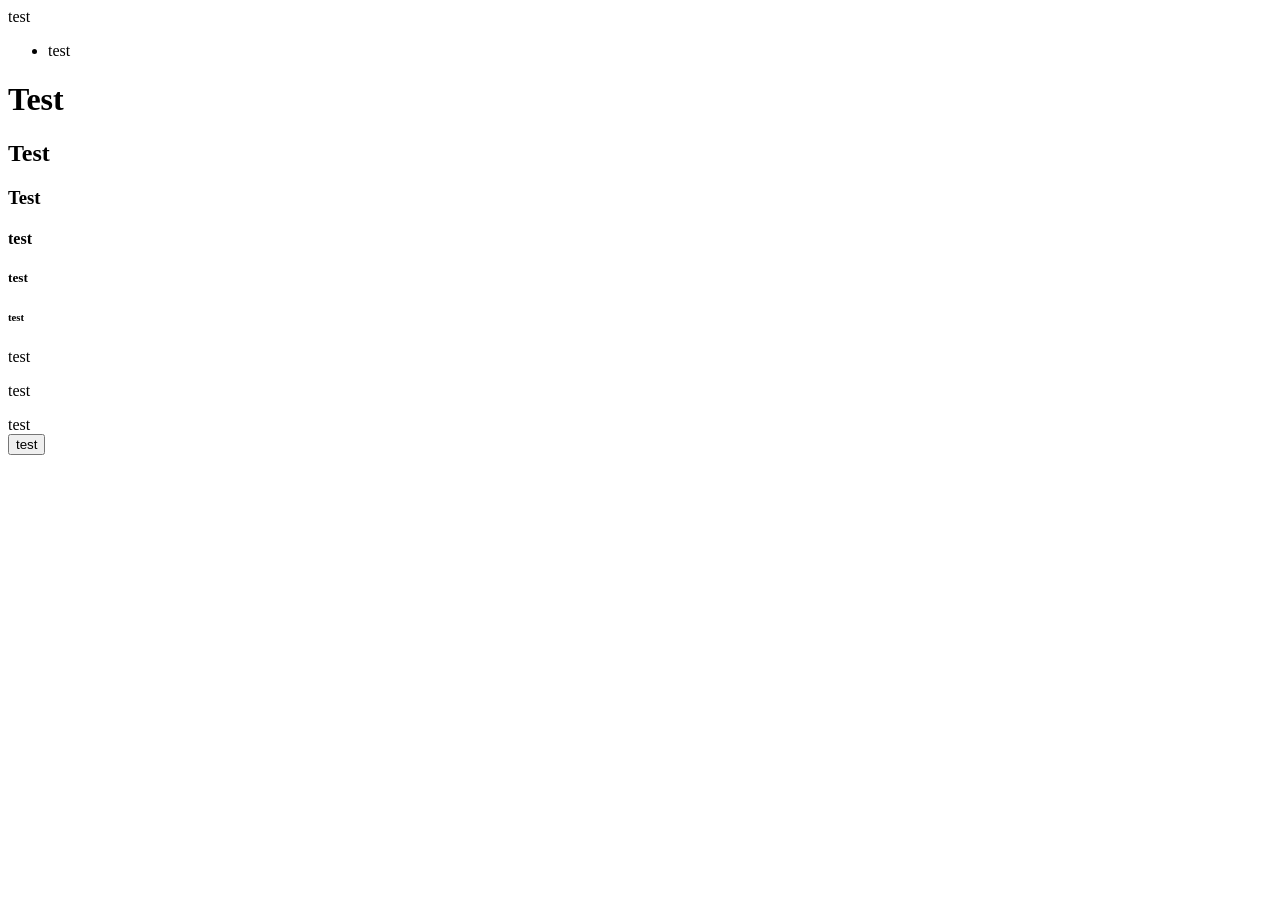
==== src/index.html @ 0bbb27e2 "mappestruktur" ====
<!DOCTYPE html>
<html lang="en">
<head>
    <meta charset="UTF-8">
    <title>Title</title>
     <link rel="stylesheet" href="../css/stylesheet.css">
</head>
<nav>
    <span class="logo">test</span>
    <ul class="navigation">
        <li>test</li>
    </ul>
</nav>
<body>
    <h1>Test</h1>
    <h2>Test</h2>
    <h3>Test</h3>
    <h4>test</h4>
    <h5>test</h5>
    <h6>test</h6>
    <span>test</span>
    <p>test</p>


    <section><span>test</span></section>


    <button>test</button>
</body>
</html>
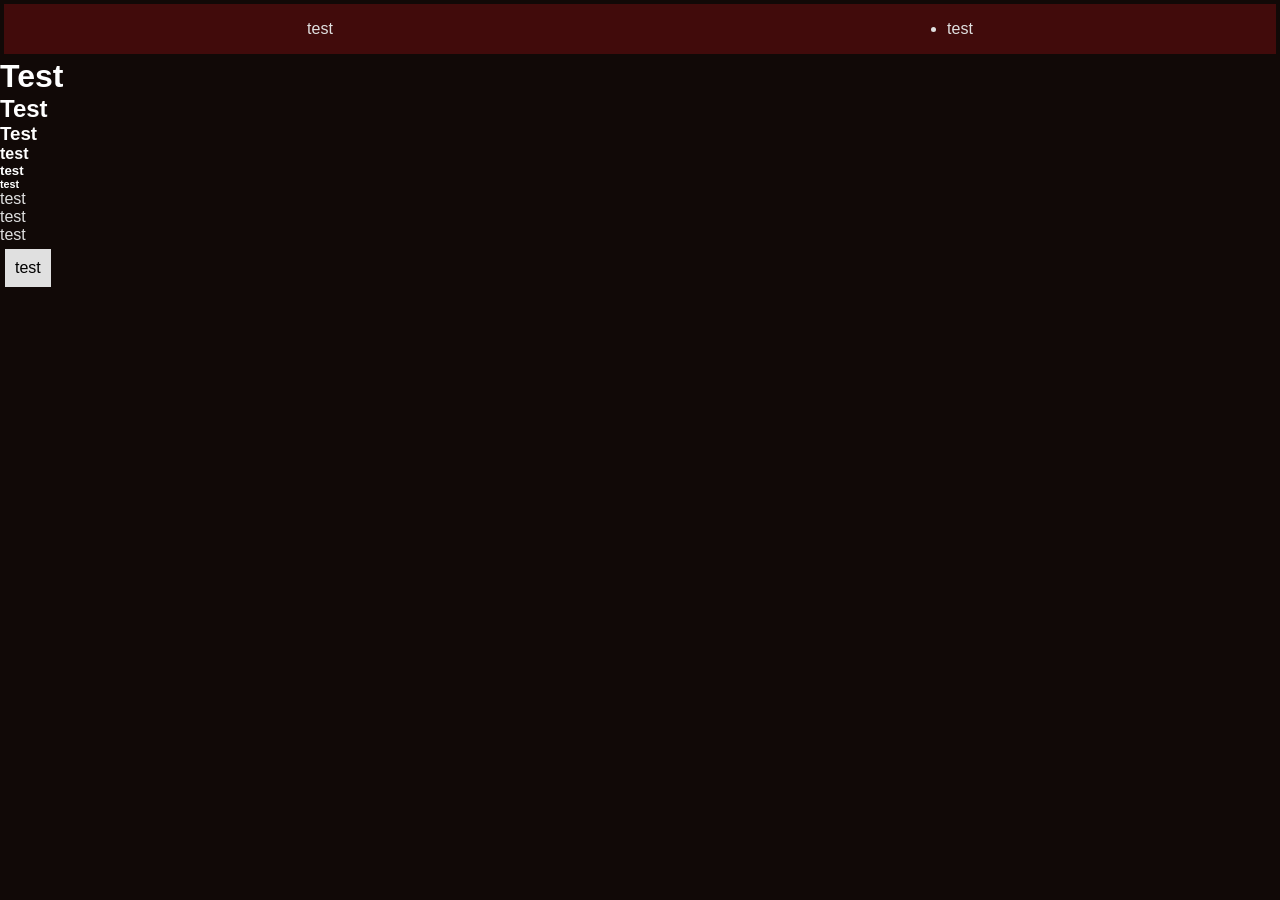
==== commit 1542d4bb: "movie form html" ====
--- a/src/index.html
+++ b/src/index.html
@@ -3,7 +3,7 @@
 <head>
     <meta charset="UTF-8">
     <title>Title</title>
-     <link rel="stylesheet" href="../css/stylesheet.css">
+     <link rel="stylesheet" href="./css/stylesheet.css">
 </head>
 <nav>
     <span class="logo">test</span>
--- a/src/css/stylesheet.css
+++ b/src/css/stylesheet.css
@@ -0,0 +1,85 @@
+/* ------ RESET ------- */
+
+:root {
+    --rich-black: rgb(17, 9, 7);
+    --crimson: hsl(0, 68%, 43%);
+    --off-white: hsl(0, 0%, 88%);
+    --yellow: hsl(45, 100%, 54%);
+    --white: hsl(0, 0%, 100%);
+    --bordeaux: hsl(0, 71%, 15%);
+
+    --font-family: "Inter", sans-serif;
+
+    --section-heading: 40px;
+    --font-size-large: 22px;
+    --font-size-medium: 17px;
+    --font-size-small: 14px;
+    --font-size-extra-small: 12px;
+
+}
+
+*{
+    margin: auto;
+    padding: auto;
+    transition: all .5s ease;
+}
+
+*, *::before, *::after {box-sizing: border-box;}
+
+html{ font-family: var(--font-family);}
+
+
+/* ------- TEXT -------- */
+h1, h2, h3, h4, h5, h6 {
+    color: var(--white);
+    text-wrap: balance;
+
+}
+
+span, p {
+    text-wrap: wrap;
+    color: var(--off-white);
+}
+
+/* -------- NAV ------- */
+
+nav {
+    margin: 4px;
+    padding: 1rem;
+    display: flex;
+    justify-content: space-between;
+    background-color: var(--bordeaux);
+
+}
+
+.navigation {
+
+
+}
+
+.logo {
+    justify-content: left;
+}
+
+/* -------- INDHOLD ------- */
+
+body{
+    background: var(--rich-black);
+    color: var(--off-white);
+    -webkit-font-smoothing: antialiased;
+}
+
+/* ----- INTERAKTIVE ELEMENTER ------ */
+
+/* sørger for alle knapper arver font fra form */
+input, button, textarea, select {
+  font: inherit;
+  background-color: var(--off-white);
+  color: var(var(--bordeaux));
+  border: none;
+  box-shadow: 2px;
+  padding: 10px;
+  margin: 5px;
+}
+
+/* ----- SÆDER ------ */
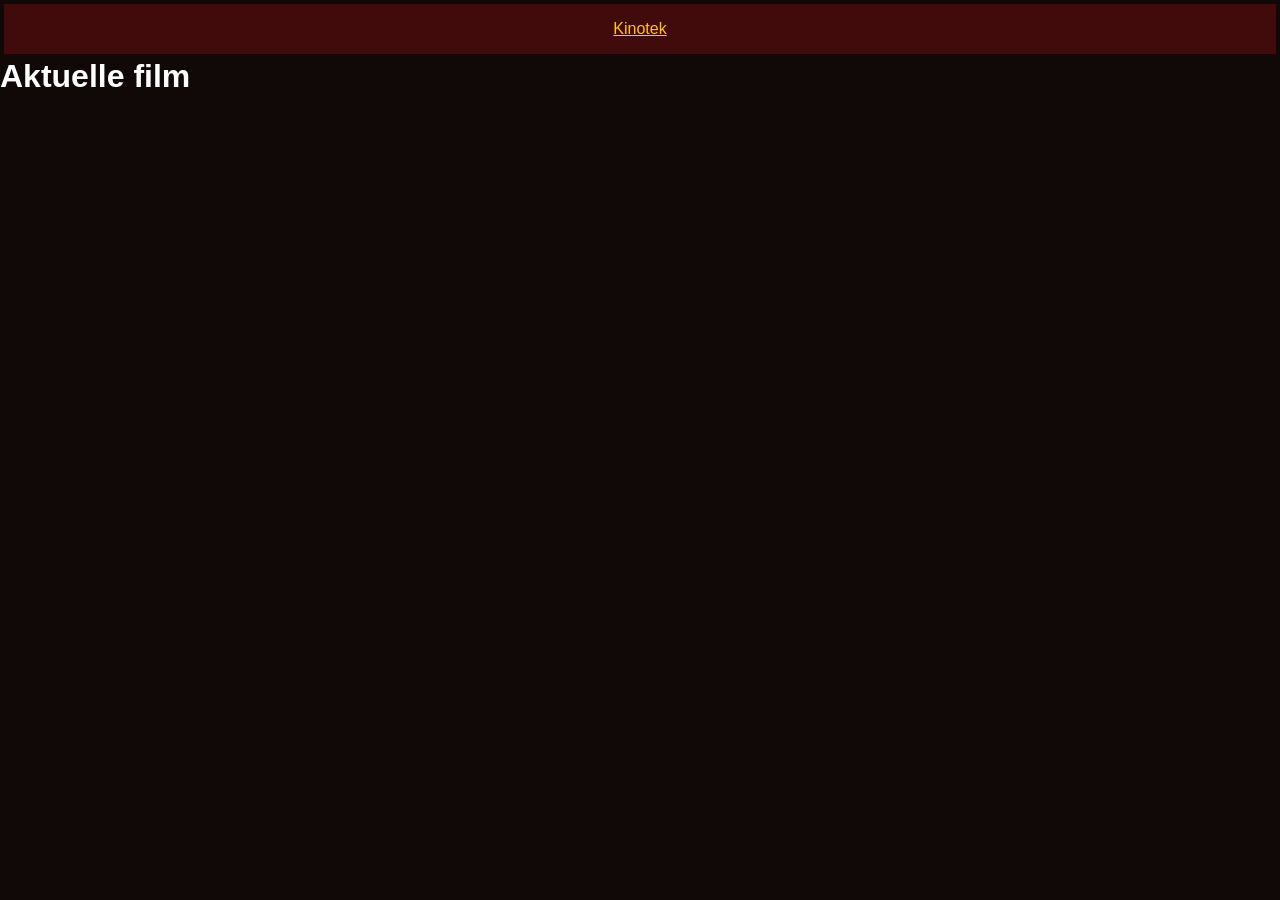
==== commit 02c429e6: "- basic styles til film - api fetch til backend - DOM til visning af film (liste af film) - DOM til " ====
--- a/src/index.html
+++ b/src/index.html
@@ -1,30 +1,22 @@
 <!DOCTYPE html>
-<html lang="en">
+<html lang="da">
 <head>
     <meta charset="UTF-8">
-    <title>Title</title>
-     <link rel="stylesheet" href="./css/stylesheet.css">
+    <meta name="viewport" content="width=device-width, initial-scale=1">
+    <title>Kinotek</title>
+    <link rel="stylesheet" href="css/stylesheet.css">
 </head>
-<nav>
-    <span class="logo">test</span>
-    <ul class="navigation">
-        <li>test</li>
-    </ul>
-</nav>
 <body>
-    <h1>Test</h1>
-    <h2>Test</h2>
-    <h3>Test</h3>
-    <h4>test</h4>
-    <h5>test</h5>
-    <h6>test</h6>
-    <span>test</span>
-    <p>test</p>
-
-
-    <section><span>test</span></section>
-
-
-    <button>test</button>
+<header>
+    <nav aria-label="Hovednavigation">
+        <a class="logo" href="index.html">Kinotek</a>
+    </nav>
+</header>
+<main>
+    <h1>Aktuelle film</h1>
+    <ul id="movie-list" class="movie-list"></ul>
+    <p id="status" role="status"></p>
+</main>
+<script type="module" src="js/index.js"></script>
 </body>
 </html>
--- a/src/css/stylesheet.css
+++ b/src/css/stylesheet.css
@@ -82,4 +82,24 @@
   margin: 5px;
 }
 
-/* ----- SÆDER ------ */+/* ----- SÆDER ------ */
+
+
+/* -- MOVIE --- */
+
+.movie-list {
+    list-style: none;
+    padding: 0;
+    display: grid;
+    gap: 1rem;
+    grid-template-columns: repeat(auto-fill, minmax(12rem, 1fr));
+}
+
+.movie-list img {
+    width: 100%;
+    display: block;
+}
+
+a {
+    color: var(--yellow);
+}
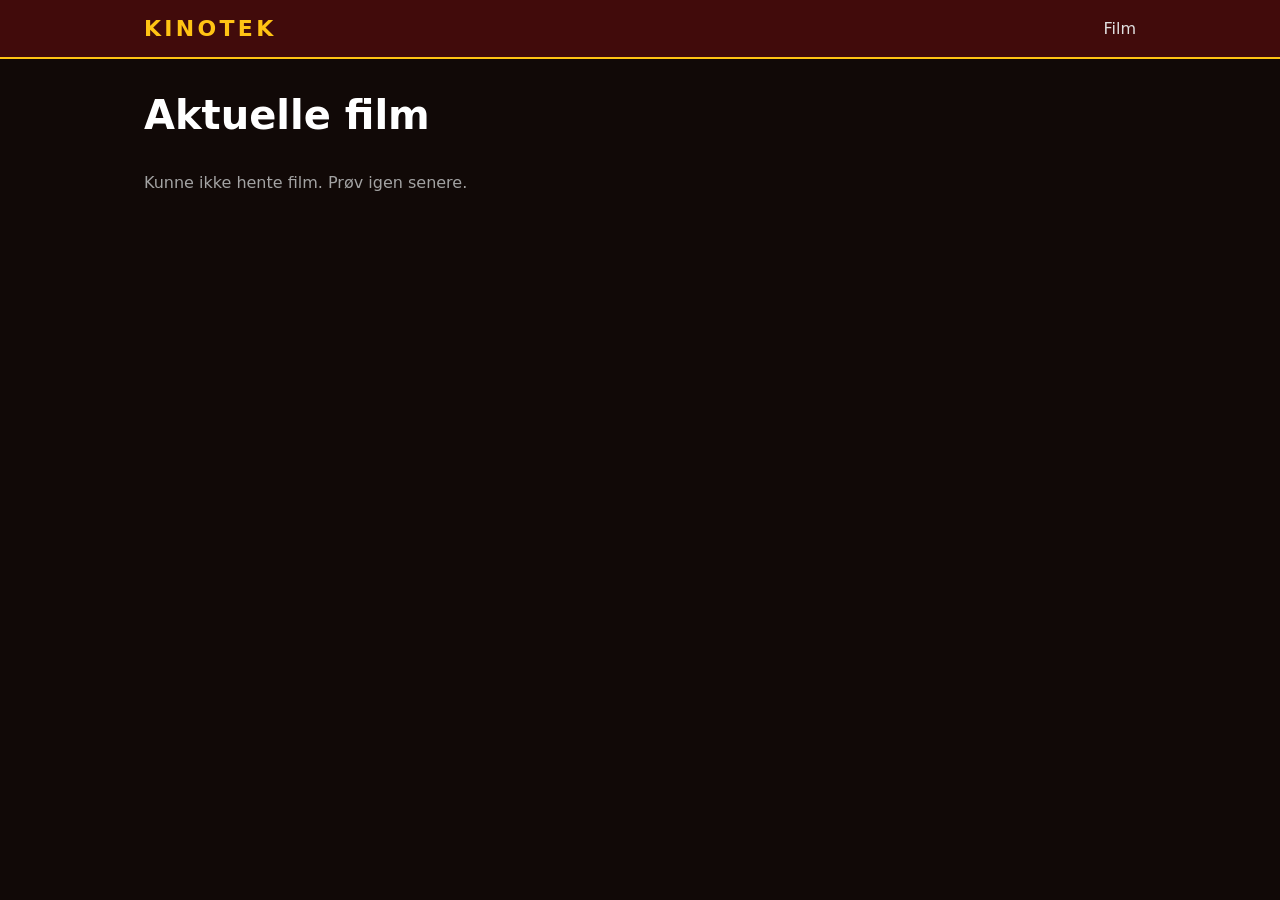
==== commit 830f7dec: "missing err remove nav" ====
--- a/src/index.html
+++ b/src/index.html
@@ -7,11 +7,6 @@
     <link rel="stylesheet" href="css/stylesheet.css">
 </head>
 <body>
-<header>
-    <nav aria-label="Hovednavigation">
-        <a class="logo" href="index.html">Kinotek</a>
-    </nav>
-</header>
 <main>
     <h1>Aktuelle film</h1>
     <ul id="movie-list" class="movie-list"></ul>
--- a/src/css/stylesheet.css
+++ b/src/css/stylesheet.css
@@ -1,105 +1,191 @@
-/* ------ RESET ------- */
+/* ------ TOKENS ------- */
 
 :root {
     --rich-black: rgb(17, 9, 7);
+    --surface: hsl(0, 25%, 11%);
+    --bordeaux: hsl(0, 71%, 15%);
     --crimson: hsl(0, 68%, 43%);
-    --off-white: hsl(0, 0%, 88%);
     --yellow: hsl(45, 100%, 54%);
     --white: hsl(0, 0%, 100%);
-    --bordeaux: hsl(0, 71%, 15%);
+    --off-white: hsl(0, 0%, 88%);
+    --muted: hsl(0, 0%, 64%);
 
-    --font-family: "Inter", sans-serif;
-
-    --section-heading: 40px;
+    --font-family: "Inter", system-ui, sans-serif;
     --font-size-large: 22px;
     --font-size-medium: 17px;
     --font-size-small: 14px;
     --font-size-extra-small: 12px;
 
+    --radius: 6px;
+    --page-width: 64rem;
+
 }
+/* ------ RESET ------ */
 
-*{
-    margin: auto;
-    padding: auto;
-    transition: all .5s ease;
-}
-
+* { margin: 0; }
 *, *::before, *::after {box-sizing: border-box;}
 
 html{ font-family: var(--font-family);}
 
+body {
+    min-height: 100vh;
+    background: var(--rich-black);
+    color: var(--off-white);
+    line-height: 1.5;
+    -webkit-font-smoothing: antialiased;
+}
+
+/* ------ LAYOUT ------ */
+main {
+    max-width: var(--page-width);
+    margin: 0 auto;
+    padding: 2rem 1rem;
+}
+
+/* spacing mellem forældre og børn */
+main > * + * { margin-top: 1rem; }
+main > article > * + * { margin-top: .5rem; }
 
 /* ------- TEXT -------- */
+
 h1, h2, h3, h4, h5, h6 {
     color: var(--white);
     text-wrap: balance;
+    line-height: 1.2;
 
 }
+
+h1 { font-size: clamp(1.75rem, 4vw, 2.5rem); }
+h2 { font-size: var(--font-size-large); }
+
+
+a { color: var(--yellow); }
+a:hover { color: var(--white); }
+
+
+#movie-meta, [role="status"] { color: var(--muted); }
 
 span, p {
     text-wrap: wrap;
     color: var(--off-white);
 }
 
-/* -------- NAV ------- */
+/* ------ HEADER / NAV (bor i js/components/nav.js) ------ */
+.site-header {
+    position: sticky;
+    top: 0;
+    z-index: 10;
+    background: var(--bordeaux);
+    border-bottom: 2px solid var(--yellow);
+}
 
-nav {
-    margin: 4px;
-    padding: 1rem;
+.site-header nav {
+    max-width: var(--page-width);
+    margin: 0 auto;
+    padding: .75rem 1rem;
     display: flex;
     justify-content: space-between;
-    background-color: var(--bordeaux);
-
+    align-items: center;
 }
 
-.navigation {
-
-
+.site-header ul {
+    display: flex;
+    gap: 1.5rem;
+    list-style: none;
+    padding: 0;
 }
 
-.logo {
-    justify-content: left;
+.site-header a {
+    color: var(--off-white);
+    text-decoration: none;
+    transition: color .2s ease;
 }
 
-/* -------- INDHOLD ------- */
+.site-header a:hover,
+.site-header a[aria-current="page"] { color: var(--yellow); }
 
-body{
-    background: var(--rich-black);
-    color: var(--off-white);
-    -webkit-font-smoothing: antialiased;
+.site-header .logo {
+    color: var(--yellow);
+    font-size: var(--font-size-large);
+    font-weight: 800;
+    letter-spacing: .15em;
+    text-transform: uppercase;
 }
 
 /* ----- INTERAKTIVE ELEMENTER ------ */
 
-/* sørger for alle knapper arver font fra form */
+/* ------ FORMS ------ */
 input, button, textarea, select {
-  font: inherit;
-  background-color: var(--off-white);
-  color: var(var(--bordeaux));
-  border: none;
-  box-shadow: 2px;
-  padding: 10px;
-  margin: 5px;
+    font: inherit;
+    padding: .6rem .8rem;
+    border: 1px solid transparent;
+    border-radius: var(--radius);
+    background: var(--off-white);
+    color: var(--rich-black);
 }
 
-/* ----- SÆDER ------ */
+input:focus-visible, button:focus-visible,
+textarea:focus-visible, select:focus-visible {
+    outline: 2px solid var(--yellow);
+    outline-offset: 2px;
+}
+
+button {
+    background: var(--yellow);
+    font-weight: 600;
+    cursor: pointer;
+    transition: background .2s ease;
+}
+
+button:hover:not(:disabled) { background: var(--white); }
+button:disabled { opacity: .4; cursor: not-allowed; }
+
+label { display: block; }
+
+#formMovie {
+    display: grid;
+    gap: .5rem;
+    max-width: 32rem;
+}
+
+#formMovie label { margin-top: .75rem; }
+
+output { display: block; color: var(--yellow); }
 
 
 /* -- MOVIE --- */
-
 .movie-list {
     list-style: none;
     padding: 0;
     display: grid;
-    gap: 1rem;
+    gap: 1.25rem;
     grid-template-columns: repeat(auto-fill, minmax(12rem, 1fr));
 }
 
-.movie-list img {
-    width: 100%;
-    display: block;
+.movie-list article {
+    height: 100%;
+    overflow: hidden;
+    background: var(--surface);
+    border: 1px solid transparent;
+    border-radius: var(--radius);
+    transition: border-color .2s ease;
 }
 
-a {
-    color: var(--yellow);
-}+.movie-list article:hover { border-color: var(--yellow); }
+
+.movie-list a { display: block; color: var(--white); text-decoration: none; }
+
+.movie-list img {
+    display: block;
+    width: 100%;
+    aspect-ratio: 2 / 3;
+    object-fit: cover;
+}
+
+.movie-list h2 { padding: .75rem .75rem 0; font-size: var(--font-size-medium); }
+
+.movie-list article > p {
+    padding: .25rem .75rem .75rem;
+    font-size: var(--font-size-small);
+    color: var(--muted);
+}
